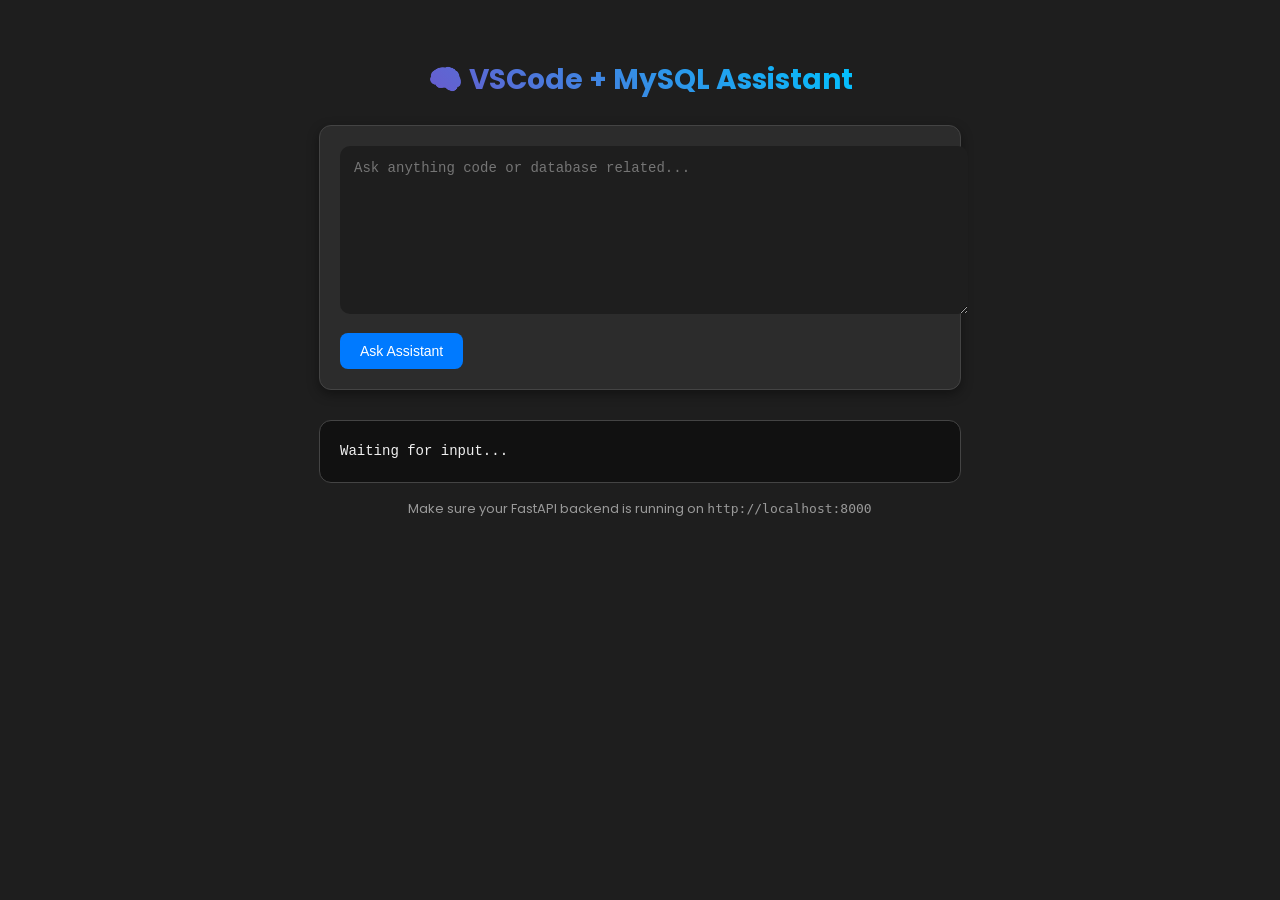
==== frontend/extension_ui.html @ 5f4fac94 "Add files via upload" ====
<!DOCTYPE html>
<html lang="en">
<head>
  <meta charset="UTF-8" />
  <meta name="viewport" content="width=device-width, initial-scale=1.0"/>
  <title>VSCode + MySQL Assistant</title>
  <link href="https://fonts.googleapis.com/css2?family=Poppins:wght@500;600&display=swap" rel="stylesheet">
  <style>
    body {
      margin: 0;
      padding: 0;
      font-family: 'Poppins', sans-serif;
      background: #1e1e1e;
      color: white;
      display: flex;
      flex-direction: column;
      align-items: center;
      justify-content: flex-start;
      padding: 40px 20px;
    }

    h1 {
      font-size: 28px;
      margin-bottom: 24px;
      background: linear-gradient(45deg, #6a5acd, #00c3ff);
      -webkit-background-clip: text;
      -webkit-text-fill-color: transparent;
      animation: gradientMove 5s ease infinite;
    }

    @keyframes gradientMove {
      0% { background-position: 0% 50%; }
      50% { background-position: 100% 50%; }
      100% { background-position: 0% 50%; }
    }

    .input-container {
      background: #2c2c2c;
      border: 1px solid #444;
      border-radius: 12px;
      padding: 20px;
      width: 100%;
      max-width: 600px;
      box-shadow: 0 4px 12px rgba(0, 0, 0, 0.4);
    }

    textarea {
      width: 100%;
      height: 140px;
      border: none;
      resize: vertical;
      background: #1e1e1e;
      color: white;
      padding: 14px;
      font-size: 14px;
      border-radius: 10px;
      font-family: 'Courier New', monospace;
    }

    button {
      margin-top: 12px;
      background-color: #007aff;
      color: white;
      padding: 10px 20px;
      font-size: 14px;
      border: none;
      border-radius: 8px;
      cursor: pointer;
      transition: background-color 0.3s ease;
    }

    button:hover {
      background-color: #005fd0;
    }

    .output {
      margin-top: 30px;
      background: #111;
      padding: 20px;
      border-radius: 12px;
      width: 100%;
      max-width: 600px;
      white-space: pre-wrap;
      line-height: 1.5;
      font-size: 14px;
      font-family: 'Courier New', monospace;
      color: #f0f0f0;
      border: 1px solid #444;
    }

    .note {
      margin-top: 16px;
      font-size: 13px;
      color: #999;
      text-align: center;
    }
  </style>
</head>
<body>
  <h1>🧠 VSCode + MySQL Assistant</h1>
  <div class="input-container">
    <textarea id="queryInput" placeholder="Ask anything code or database related..."></textarea>
    <button onclick="sendQuery()">Ask Assistant</button>
  </div>
  <div class="output" id="assistantResponse">Waiting for input...</div>
  <div class="note">Make sure your FastAPI backend is running on <code>http://localhost:8000</code></div>

  <script src="extension_ui.js"></script>
</body>
</html>
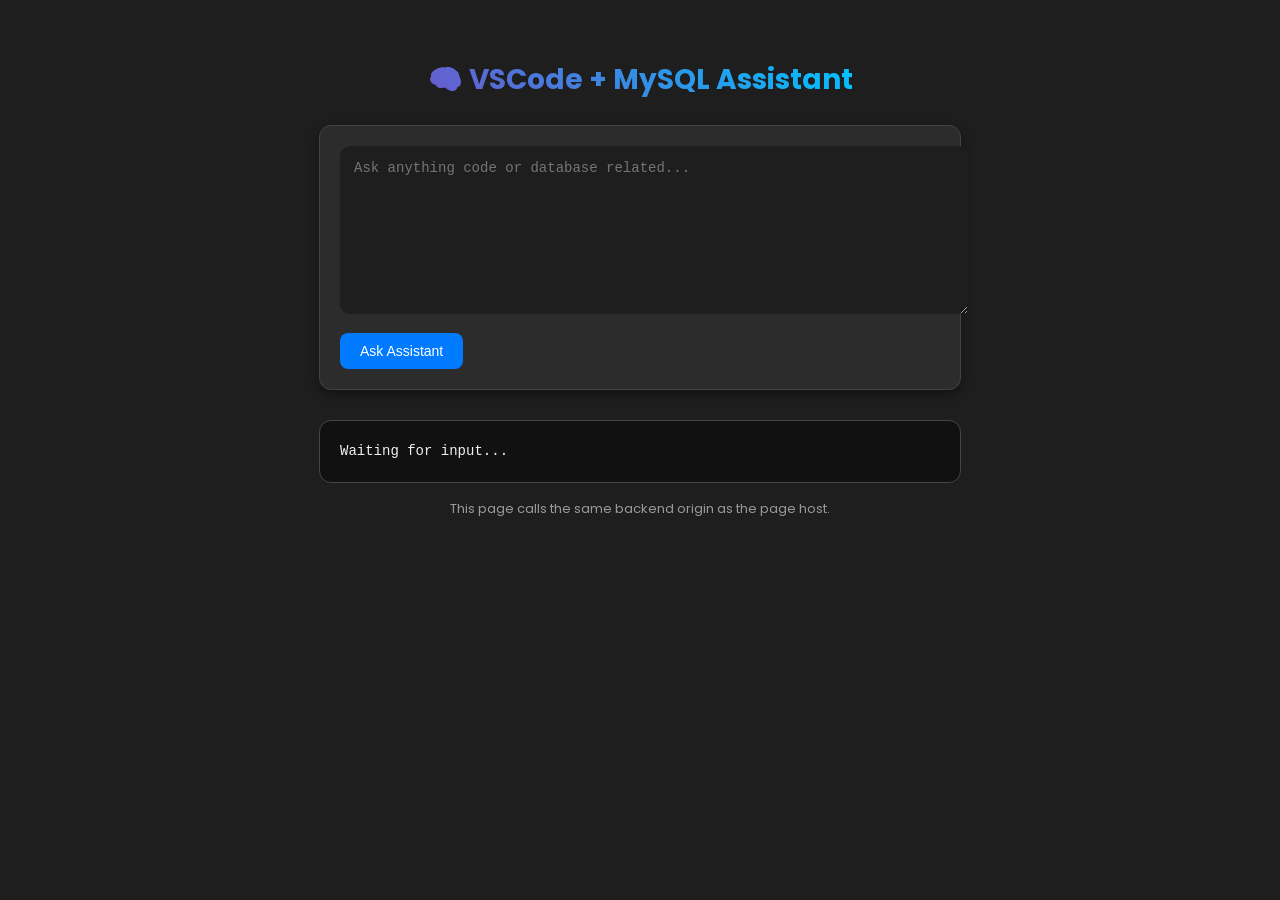
==== commit 83002927: "initial commit" ====
--- a/frontend/extension_ui.html
+++ b/frontend/extension_ui.html
@@ -103,8 +103,8 @@
     <button onclick="sendQuery()">Ask Assistant</button>
   </div>
   <div class="output" id="assistantResponse">Waiting for input...</div>
-  <div class="note">Make sure your FastAPI backend is running on <code>http://localhost:8000</code></div>
+  <div class="note">This page calls the same backend origin as the page host.</div>
 
-  <script src="extension_ui.js"></script>
+  <script src="/static/extension_ui.js"></script>
 </body>
 </html>
